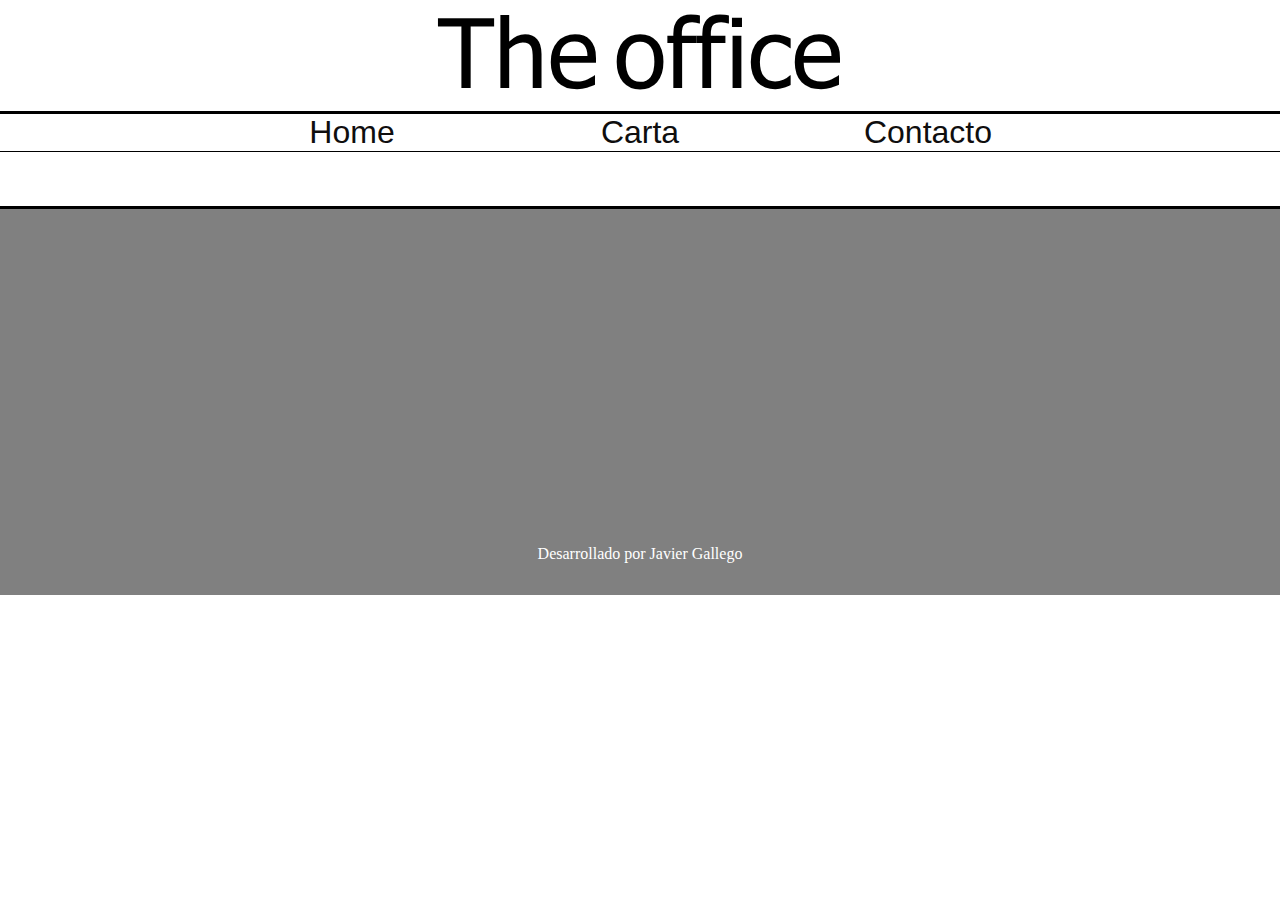
==== index.html @ 74179ceb "Refolmulado el menu responsive. Añadido el ocultar y mostrar menu en moviles" ====
<!DOCTYPE html>
<html lang="en">
<head>
    <meta charset="UTF-8">
    <meta name="viewport" content="width=device-width, initial-scale=1.0">
    <title>The office</title>

    <link rel="stylesheet" href="./css/styles.css">
</head>
<body>
    <header> 
        <div id="abrirMenu">
            <img src="./img/hamburguesa.png" alt="Menú">
        </div>          
        <div id="logo">The office</div>

        <div id="menuNav" class="oculto">
            <div id="cerrarMenu">
                <img src="./img/cierrewhite.png" alt="cierre de menú">
            </div>
            <div class="navOptions"><a href="#">Home</a></div>
            <div class="navOptions"><a href="#">Carta</a></div>
            <div class="navOptions"><a href="#">Contacto</a></div>
            </div>
        </div>
    
    </header>
    <main>
        <br>
        <br>
        <br>
    </main>
    <footer>
        <div><iframe src="https://www.google.com/maps/embed?pb=!1m18!1m12!1m3!1d1540.7956251672965!2d-0.5474421438979664!3d39.43336659287406!2m3!1f0!2f0!3f0!3m2!1i1024!2i768!4f13.1!3m3!1m2!1s0xd6056e8768f021f%3A0xff136e042359bace!2sThe%20Office%20-%20Gastro%20Lounge!5e0!3m2!1ses!2ses!4v1706118225794!5m2!1ses!2ses" width="400" height="300" style="border:0;" allowfullscreen="" loading="lazy" referrerpolicy="no-referrer-when-downgrade"></iframe></div>

        <div>Desarrollado por Javier Gallego</div>
    </footer>

    <script src="./js/main.js"></script>
</body>
</html>
---- css/styles.css ----
* {
    margin: 0;
    padding: 0;
    box-sizing: border-box;
}

@font-face {
    font-family: 'Laqhab';
    src: url(/fonts/!F\ Laqhab\ Black.ttf);
    font-style: normal;
    font-weight: normal;
}

header {
    width: 100vw;
    border-bottom: 0.1em solid black;
    display: flex;
    flex-wrap: wrap;
    align-items: center;
    justify-content: center;
}

#abrirMenu, #cerrarMenu {
    height: 3em;
    width: 3em;
    display: none;
}

#logo {
    font-family: 'Laqhab';
    text-align: center;
    font-size: 6rem;
    width: 80vw;
}

#menuNav {
    display: flex;
    flex-direction: row;
    border-top: 0.1em solid black;
    justify-content: center;
    font-size: 2rem;
    width: 100vw;
    padding: 0 2.5em;
    gap: 3em;
}

.navOptions {
    width: 6em;
    text-align: center;
    font-family: Arial, Helvetica, sans-serif;
}

.navOptions a {
    text-decoration: none;
    color: rgb(15, 14, 14);
}    

.navOptions:hover {
    scale: 1.1;
    text-shadow: 1px 1px 2px grey;
}



footer {
    padding: 2em;
    border-top: 0.2em solid black;
    background-color: grey;
    color: white;
    width: 100vw;
    display:flex;
    flex-direction: column;
    justify-content: center;
    align-items: center;
}

@media (width < 600px) {

    #abrirMenu, #cerrarMenu {
        display: block;
    }

    #abrirMenu img {
        height: 3em;
        width: 3em;
    }
    
    #cerrarMenu img {
        height: 2em;
        width: 2em;
    }

    #menuNav {
        flex-direction: column;
        justify-content: start;
        align-items: left;
        position: absolute;
        top: 0;
        left: 0;
        bottom: 0;
        gap: 0.6em;
        padding: 1em 0 0 1em;
        height: 100vh;
        max-width: 50vw;
        font-size: 1.5rem;
        background-color: black;
        box-shadow: 0 0 0 100vmax rgba(0, 0, 0, 0.5);
    }

    #cerrarMenu {
        display: flex;
        justify-content: center;
    }

    #logo {
        font-size: 4rem;
        padding: 0 0 0 1em;
    }

    .navOptions {
        width: 6em;
        height: 1.5em;
        text-align: left;
        font-family: Arial, Helvetica, sans-serif;
    }

    .navOptions a {
        color: white;
    }   

    .oculto {
        opacity: 0;
        visibility: hidden;
    }
    #menuNav .visible {
        opacity: 1;
        visibility: visible;
        color: red;
    }

}
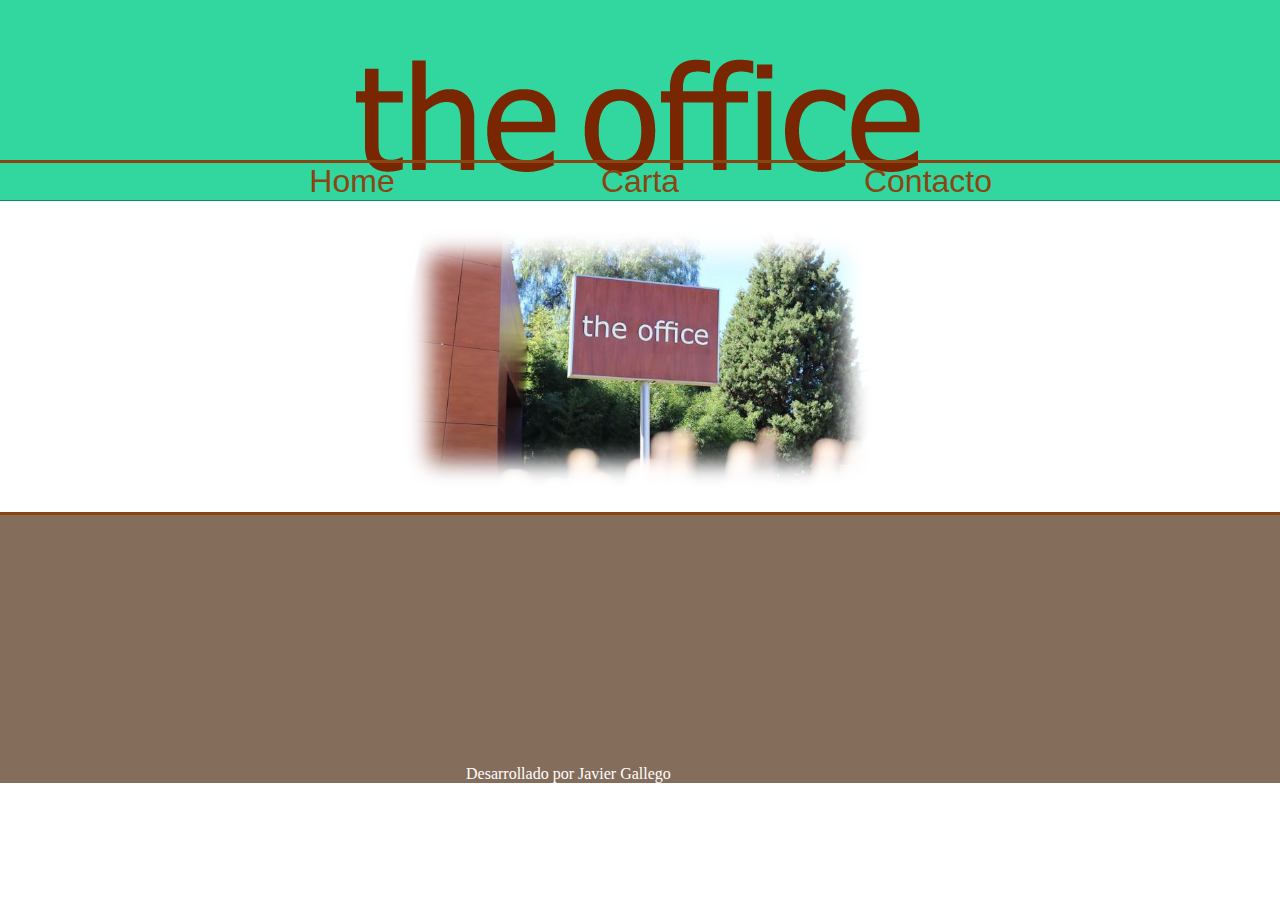
==== commit 46bc9043: "Rehecho menu superior con Bootstrap para asegurar diseño mobile" ====
--- a/index.html
+++ b/index.html
@@ -5,36 +5,61 @@
     <meta name="viewport" content="width=device-width, initial-scale=1.0">
     <title>The office</title>
 
+    <link href="https://cdn.jsdelivr.net/npm/bootstrap@5.3.2/dist/css/bootstrap.min.css" rel="stylesheet" integrity="sha384-T3c6CoIi6uLrA9TneNEoa7RxnatzjcDSCmG1MXxSR1GAsXEV/Dwwykc2MPK8M2HN" crossorigin="anonymous">
+
     <link rel="stylesheet" href="./css/styles.css">
 </head>
 <body>
-    <header> 
-        <div id="abrirMenu">
-            <img src="./img/hamburguesa.png" alt="Menú">
-        </div>          
-        <div id="logo">The office</div>
+    <header class="container-fluid"> 
+        <div class="row filamenu1">
+            <div class="h-100 col-2 depega"></div>
+            <div id="abrirMenu" class="n-100 col-2">
+                <img class="img-fluid" src="./img/hamburguesa.png" alt="Menú">
+            </div>          
+            <div id="logo" class="h-100 col-8">
+                <img class="img-fluid" src="./img/banner2.png" alt="Menú">
+            </div>
+            <div class="h-100 col-2"></div>
+        </div>
 
         <div id="menuNav" class="oculto">
             <div id="cerrarMenu">
                 <img src="./img/cierrewhite.png" alt="cierre de menú">
             </div>
             <div class="navOptions"><a href="#">Home</a></div>
-            <div class="navOptions"><a href="#">Carta</a></div>
-            <div class="navOptions"><a href="#">Contacto</a></div>
+            <div class="navOptions"><a href="./pages/carta.html">Carta</a></div>
+            <div class="navOptions"><a href="./pages/contacto.html">Contacto</a></div>
             </div>
         </div>
     
     </header>
-    <main>
-        <br>
-        <br>
-        <br>
-    </main>
-    <footer>
-        <div><iframe src="https://www.google.com/maps/embed?pb=!1m18!1m12!1m3!1d1540.7956251672965!2d-0.5474421438979664!3d39.43336659287406!2m3!1f0!2f0!3f0!3m2!1i1024!2i768!4f13.1!3m3!1m2!1s0xd6056e8768f021f%3A0xff136e042359bace!2sThe%20Office%20-%20Gastro%20Lounge!5e0!3m2!1ses!2ses!4v1706118225794!5m2!1ses!2ses" width="400" height="300" style="border:0;" allowfullscreen="" loading="lazy" referrerpolicy="no-referrer-when-downgrade"></iframe></div>
+    <section class="container-fluid">
 
-        <div>Desarrollado por Javier Gallego</div>
+        <div class="row">
+            <div class="col-12 sepSup"></div>
+            <div class="col-2 bg-success"></div>
+            <div class="col-8 home">
+                <div class="foto">
+                    <img class="img-fluid" src="./img/ejemplo.png" alt="Cartel">
+                </div>
+            </div>
+            <div class="col-2 bg-success"></div>
+            <div class="col-12 sepSup"></div>
+        </div>
+    </section>
+    <footer class="container-fluid">
+        <div class="row">
+            <div class="col-12 map">
+                <iframe src="https://www.google.com/maps/embed?pb=!1m18!1m12!1m3!1d1540.7956251672965!2d-0.5474421438979664!3d39.43336659287406!2m3!1f0!2f0!3f0!3m2!1i1024!2i768!4f13.1!3m3!1m2!1s0xd6056e8768f021f%3A0xff136e042359bace!2sThe%20Office%20-%20Gastro%20Lounge!5e0!3m2!1ses!2ses!4v1706118225794!5m2!1ses!2ses" width="348" height="250" style="border:0;" allowfullscreen="" loading="lazy" referrerpolicy="no-referrer-when-downgrade"></iframe>
+            </div>
+
+            <div class="col">
+                Desarrollado por Javier Gallego
+            </div>
+        </div>
     </footer>
+
+    <script src="https://cdn.jsdelivr.net/npm/bootstrap@5.3.2/dist/js/bootstrap.bundle.min.js" integrity="sha384-C6RzsynM9kWDrMNeT87bh95OGNyZPhcTNXj1NW7RuBCsyN/o0jlpcV8Qyq46cDfL" crossorigin="anonymous"></script>
 
     <script src="./js/main.js"></script>
 </body>
--- a/css/styles.css
+++ b/css/styles.css
@@ -12,35 +12,38 @@
 }
 
 header {
+    background-color: rgb(49, 215, 159);
     width: 100vw;
-    border-bottom: 0.1em solid black;
+    border-bottom: 0.1em solid rgb(19, 139, 103);
     display: flex;
     flex-wrap: wrap;
     align-items: center;
     justify-content: center;
 }
 
+.filamenu1 {
+    height: 10em;
+}
+
 #abrirMenu, #cerrarMenu {
-    height: 3em;
-    width: 3em;
     display: none;
 }
 
 #logo {
     font-family: 'Laqhab';
-    text-align: center;
-    font-size: 6rem;
-    width: 80vw;
+    display: flex;
+    justify-content: center;
+    align-items: center;
+    color:saddlebrown
 }
 
 #menuNav {
     display: flex;
     flex-direction: row;
-    border-top: 0.1em solid black;
+    border-top: 0.1em solid saddlebrown;
     justify-content: center;
     font-size: 2rem;
     width: 100vw;
-    padding: 0 2.5em;
     gap: 3em;
 }
 
@@ -52,7 +55,7 @@
 
 .navOptions a {
     text-decoration: none;
-    color: rgb(15, 14, 14);
+    color:saddlebrown;
 }    
 
 .navOptions:hover {
@@ -60,12 +63,31 @@
     text-shadow: 1px 1px 2px grey;
 }
 
+.sepSup {
+    height: 1.5em;
+}
 
+.home {
+    display: flex;
+    flex-direction: column;
+    justify-content: center;
+    align-items: center;
+}
+
+.foto {
+    background-color: aqua;
+    display: flex;
+    justify-content: center;
+    align-items: center;
+}
+
+.foto img {
+    width: 30em;
+}
 
 footer {
-    padding: 2em;
-    border-top: 0.2em solid black;
-    background-color: grey;
+    border-top: 0.2em solid saddlebrown;
+    background-color: rgb(133, 109, 92);
     color: white;
     width: 100vw;
     display:flex;
@@ -74,10 +96,34 @@
     align-items: center;
 }
 
+.map {
+    display: flex;
+    flex-direction: row;
+    justify-content: center;
+    align-items: center;
+}
+
+@media (width < 770px) {
+
+    .filamenu1 {
+        height: 8em;
+    }
+}
+
 @media (width < 600px) {
 
+    .filamenu1 {
+        height: 7em;
+    }
+    
+    .depega {
+        display: none;
+    }
+
     #abrirMenu, #cerrarMenu {
-        display: block;
+        display: flex;
+        justify-content: center;
+        align-items: center;
     }
 
     #abrirMenu img {
@@ -90,7 +136,7 @@
         width: 2em;
     }
 
-    #menuNav {
+    #menuNav, #menuNav2, #menuNav3 {
         flex-direction: column;
         justify-content: start;
         align-items: left;
@@ -103,18 +149,13 @@
         height: 100vh;
         max-width: 50vw;
         font-size: 1.5rem;
-        background-color: black;
+        background-color: rgb(39, 20, 6);
         box-shadow: 0 0 0 100vmax rgba(0, 0, 0, 0.5);
     }
 
-    #cerrarMenu {
+    #cerrarMenu, #cerrarMenu2, #cerrarMenu3 {
         display: flex;
         justify-content: center;
-    }
-
-    #logo {
-        font-size: 4rem;
-        padding: 0 0 0 1em;
     }
 
     .navOptions {
@@ -132,10 +173,16 @@
         opacity: 0;
         visibility: hidden;
     }
-    #menuNav .visible {
+    .visible {
         opacity: 1;
         visibility: visible;
-        color: red;
     }
 
+}
+
+@media (width < 500px) {
+
+    .filamenu1 {
+        height: 5em;
+    }
 }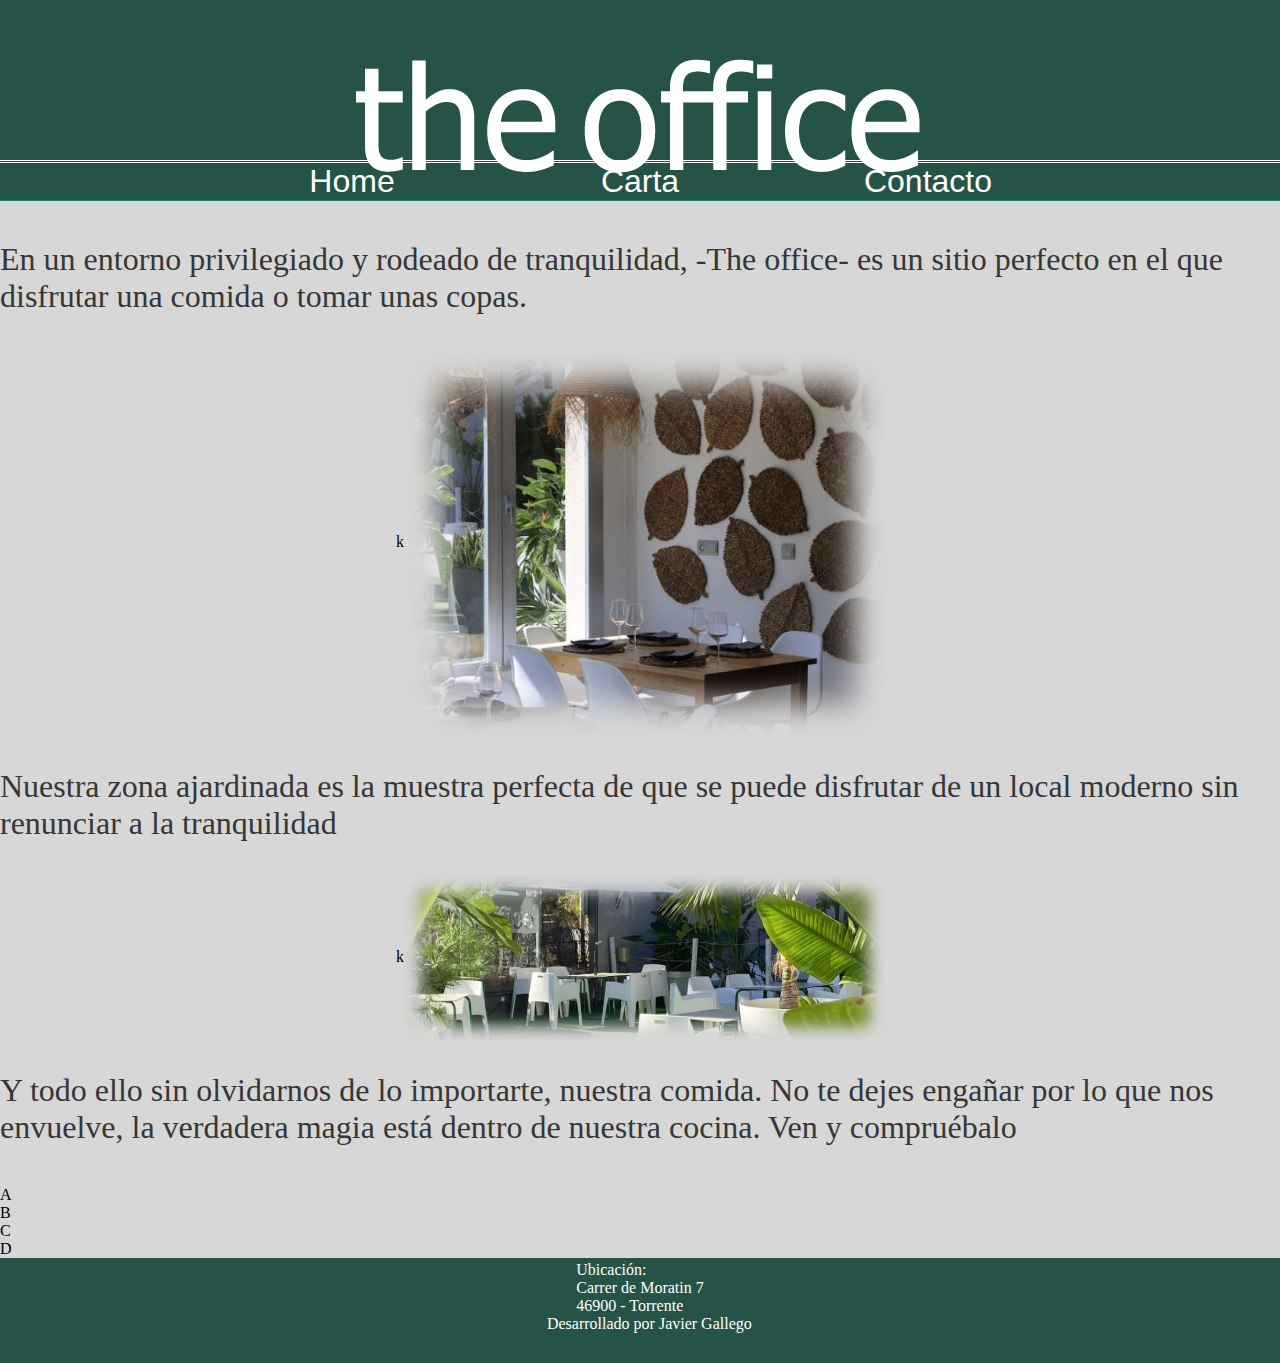
==== commit dd5bd61a: "Eliminado maps del footer. Creada página Carta" ====
--- a/index.html
+++ b/index.html
@@ -14,10 +14,10 @@
         <div class="row filamenu1">
             <div class="h-100 col-2 depega"></div>
             <div id="abrirMenu" class="n-100 col-2">
-                <img class="img-fluid" src="./img/hamburguesa.png" alt="Menú">
+                <img class="img-fluid" src="./img/hamburguesa-blanca.png" alt="Menú">
             </div>          
             <div id="logo" class="h-100 col-8">
-                <img class="img-fluid" src="./img/banner2.png" alt="Menú">
+                <img class="img-fluid" src="./img/titulo-blanco-plano.png" alt="Menú">
             </div>
             <div class="h-100 col-2"></div>
         </div>
@@ -36,25 +36,52 @@
     <section class="container-fluid">
 
         <div class="row">
-            <div class="col-12 sepSup"></div>
-            <div class="col-2 bg-success"></div>
-            <div class="col-8 home">
-                <div class="foto">
-                    <img class="img-fluid" src="./img/ejemplo.png" alt="Cartel">
+            <div class="col-12 sepTexto"> </div>
+            <div class="col-1"></div>
+            <div class="col-10 home">
+                <div class="container-fluid text-center">
+                    <div class="row">
+                    <div class="textohome col-12 col-md-6 col-lg-3">En un entorno privilegiado y rodeado de tranquilidad, -The office- es un sitio perfecto en el que disfrutar una comida o tomar unas copas.</div>
+
+                    <div class="foto col-12 col-md-6 col-lg-3">k
+                         <img class="img-fluid" src="./img/interiorrest.png" alt="Cartel">
+                    </div>
+
+                    <div class="textohome col-12 col-md-6 col-lg-3">Nuestra zona ajardinada es la muestra perfecta de que se puede disfrutar de un local moderno sin renunciar a la tranquilidad</div>
+
+                    <div class="foto col-12 col-md-6 col-lg-3">k
+                         <img class="img-fluid" src="./img/exteriorrest.png" alt="Cartel">
+                    </div>
+
+                    <div class="textohome col-12 col-md-6 col-lg-3">Y todo ello sin olvidarnos de lo importarte, nuestra comida. No te dejes engañar por lo que nos envuelve, la verdadera magia está dentro de nuestra cocina. Ven y compruébalo</div>
+                    </div>
                 </div>
             </div>
-            <div class="col-2 bg-success"></div>
-            <div class="col-12 sepSup"></div>
+            <div class="col-1"></div>
+            <div class="col-12 sepTexto"> </div>
         </div>
     </section>
-    <footer class="container-fluid">
+    <div class="container-fluid">
         <div class="row">
-            <div class="col-12 map">
-                <iframe src="https://www.google.com/maps/embed?pb=!1m18!1m12!1m3!1d1540.7956251672965!2d-0.5474421438979664!3d39.43336659287406!2m3!1f0!2f0!3f0!3m2!1i1024!2i768!4f13.1!3m3!1m2!1s0xd6056e8768f021f%3A0xff136e042359bace!2sThe%20Office%20-%20Gastro%20Lounge!5e0!3m2!1ses!2ses!4v1706118225794!5m2!1ses!2ses" width="348" height="250" style="border:0;" allowfullscreen="" loading="lazy" referrerpolicy="no-referrer-when-downgrade"></iframe>
-            </div>
+            <div class="col-12 col-md-6 col-lg-3 bg-danger">A</div>
+            <div class="col-12 col-md-6 col-lg-3 bg-danger-subtle">B</div>
+            <div class="col-12 col-md-6 col-lg-3 bg-warning">C</div>
+            <div class="col-12 col-md-6 col-lg-3 bg-warning-subtle">D</div>
+        </div>
+    </div>
+    <footer>
+        <div class="container-fluid">
+            <div class="row footrow">
 
-            <div class="col">
-                Desarrollado por Javier Gallego
+                <div class="col col-sm-6 infoDireccion">
+                    <div>Ubicación:</div>
+                    <div>Carrer de Moratin 7</div>
+                    <div>46900 - Torrente</div>
+                </div>
+        
+                <div class="col-12 dev">
+                    Desarrollado por Javier Gallego
+                </div>
             </div>
         </div>
     </footer>
--- a/css/styles.css
+++ b/css/styles.css
@@ -10,9 +10,11 @@
     font-style: normal;
     font-weight: normal;
 }
-
+.footrow {
+    width: 100%;
+}
 header {
-    background-color: rgb(49, 215, 159);
+    background-color: rgb(37, 83, 72);
     width: 100vw;
     border-bottom: 0.1em solid rgb(19, 139, 103);
     display: flex;
@@ -34,13 +36,12 @@
     display: flex;
     justify-content: center;
     align-items: center;
-    color:saddlebrown
 }
 
 #menuNav {
     display: flex;
     flex-direction: row;
-    border-top: 0.1em solid saddlebrown;
+    border-top: 0.1em double white;
     justify-content: center;
     font-size: 2rem;
     width: 100vw;
@@ -55,7 +56,7 @@
 
 .navOptions a {
     text-decoration: none;
-    color:saddlebrown;
+    color:white;
 }    
 
 .navOptions:hover {
@@ -63,8 +64,8 @@
     text-shadow: 1px 1px 2px grey;
 }
 
-.sepSup {
-    height: 1.5em;
+.sepTexto {
+    height: 2.5em;
 }
 
 .home {
@@ -75,19 +76,34 @@
 }
 
 .foto {
-    background-color: aqua;
-    display: flex;
-    justify-content: center;
-    align-items: center;
+    width: 100%;
+    display: flex;
+    justify-content: center;
+    align-items: center;
+    padding: 2em 0;
 }
 
 .foto img {
     width: 30em;
 }
 
+body, section {
+    background-color: rgb(215, 215, 215);
+}
+
+.textohome {
+    width: 100%;
+    display: flex;
+    flex-direction: row;
+    justify-content: center;
+    align-items: center; 
+    color: rgb(54, 54, 54);
+    font-size: 2em;
+}
+
 footer {
-    border-top: 0.2em solid saddlebrown;
-    background-color: rgb(133, 109, 92);
+    border-top: 0.2em solid rgb(37, 83, 72);
+    background-color: rgb(37, 83, 72);
     color: white;
     width: 100vw;
     display:flex;
@@ -103,10 +119,107 @@
     align-items: center;
 }
 
+.infoDireccion {
+    display: flex;
+    flex-direction: column;
+    justify-content: center;
+    align-items: flex-start;
+    padding: 0 3em;
+}
+
+.dev {
+    height: 3em;
+    display: flex;
+    flex-direction: row;
+    justify-content: end;
+}
+
+.contlinks {
+    margin: 0;
+    padding: 0;
+}
+
+.selfLink a {
+    text-decoration: none;
+    color: rgb(54, 54, 54);
+    padding: 0 1em 0 0;
+    font-weight: bold;
+}
+
+.selfLink a:hover {
+    transition: 1s;
+    border-bottom: 1px solid black;
+}
+
+.enlacesCarta {
+    font-size: 1.2em;
+    margin: 0;
+    padding: 0;
+}
+
+.titularCarta {
+    height: 15em;
+}
+
+.imgcarta {
+    height: 15em;
+    width: 12em;
+}
+.textoTitCarta {
+    display: flex;
+    flex-direction: row;
+    justify-content: center;
+    align-items: center;
+    font-size: 3em;
+}
+.imgLeft {
+    display: flex;
+    flex-direction: row;
+    justify-content: flex-end;
+    padding: 0;
+}
+.imgRight {
+    display: flex;
+    flex-direction: row;
+    justify-content: flex-start;
+    padding: 0;
+}
+.cenefa {
+    width: 40em;
+}
+.apartadoTexto {
+    width: 8em;
+}
+
+.apartadoTexto2 {
+    width: 6em;
+}
+
+.platos {
+    color: rgb(54, 54, 54);
+    font-size: 1.2em;
+    font-weight: bold;
+}
+
+.italic {
+    font-style: italic;
+    font-weight: normal;
+}
+
+@media (width < 992px) {
+    .titularCarta, .imgcarta {
+        height: 10em;
+    }
+}
+
 @media (width < 770px) {
 
     .filamenu1 {
         height: 8em;
+    }
+
+    .titularCarta, .imgcarta {
+        height: 9em;
     }
 }
 
@@ -136,7 +249,7 @@
         width: 2em;
     }
 
-    #menuNav, #menuNav2, #menuNav3 {
+    #menuNav {
         flex-direction: column;
         justify-content: start;
         align-items: left;
@@ -149,13 +262,8 @@
         height: 100vh;
         max-width: 50vw;
         font-size: 1.5rem;
-        background-color: rgb(39, 20, 6);
+        background-color: rgb(2, 19, 1);
         box-shadow: 0 0 0 100vmax rgba(0, 0, 0, 0.5);
-    }
-
-    #cerrarMenu, #cerrarMenu2, #cerrarMenu3 {
-        display: flex;
-        justify-content: center;
     }
 
     .navOptions {
@@ -177,7 +285,17 @@
         opacity: 1;
         visibility: visible;
     }
-
+    .textohome {
+        font-size: 1em;
+    }
+
+    .titularCarta, .imgcarta {
+        height: 8em;
+    }
+
+    .platos {
+        font-size: 0.9em;
+    }
 }
 
 @media (width < 500px) {
@@ -185,4 +303,20 @@
     .filamenu1 {
         height: 5em;
     }
+
+    .platos {
+        font-size: 0.7em;
+    }
+}
+
+@media (width < 410px) {
+
+    #abrirMenu img {
+        height: 2em;
+        width: 2em;
+    }
+
+    .titularCarta, .imgcarta {
+        height: 6em;
+    }
 }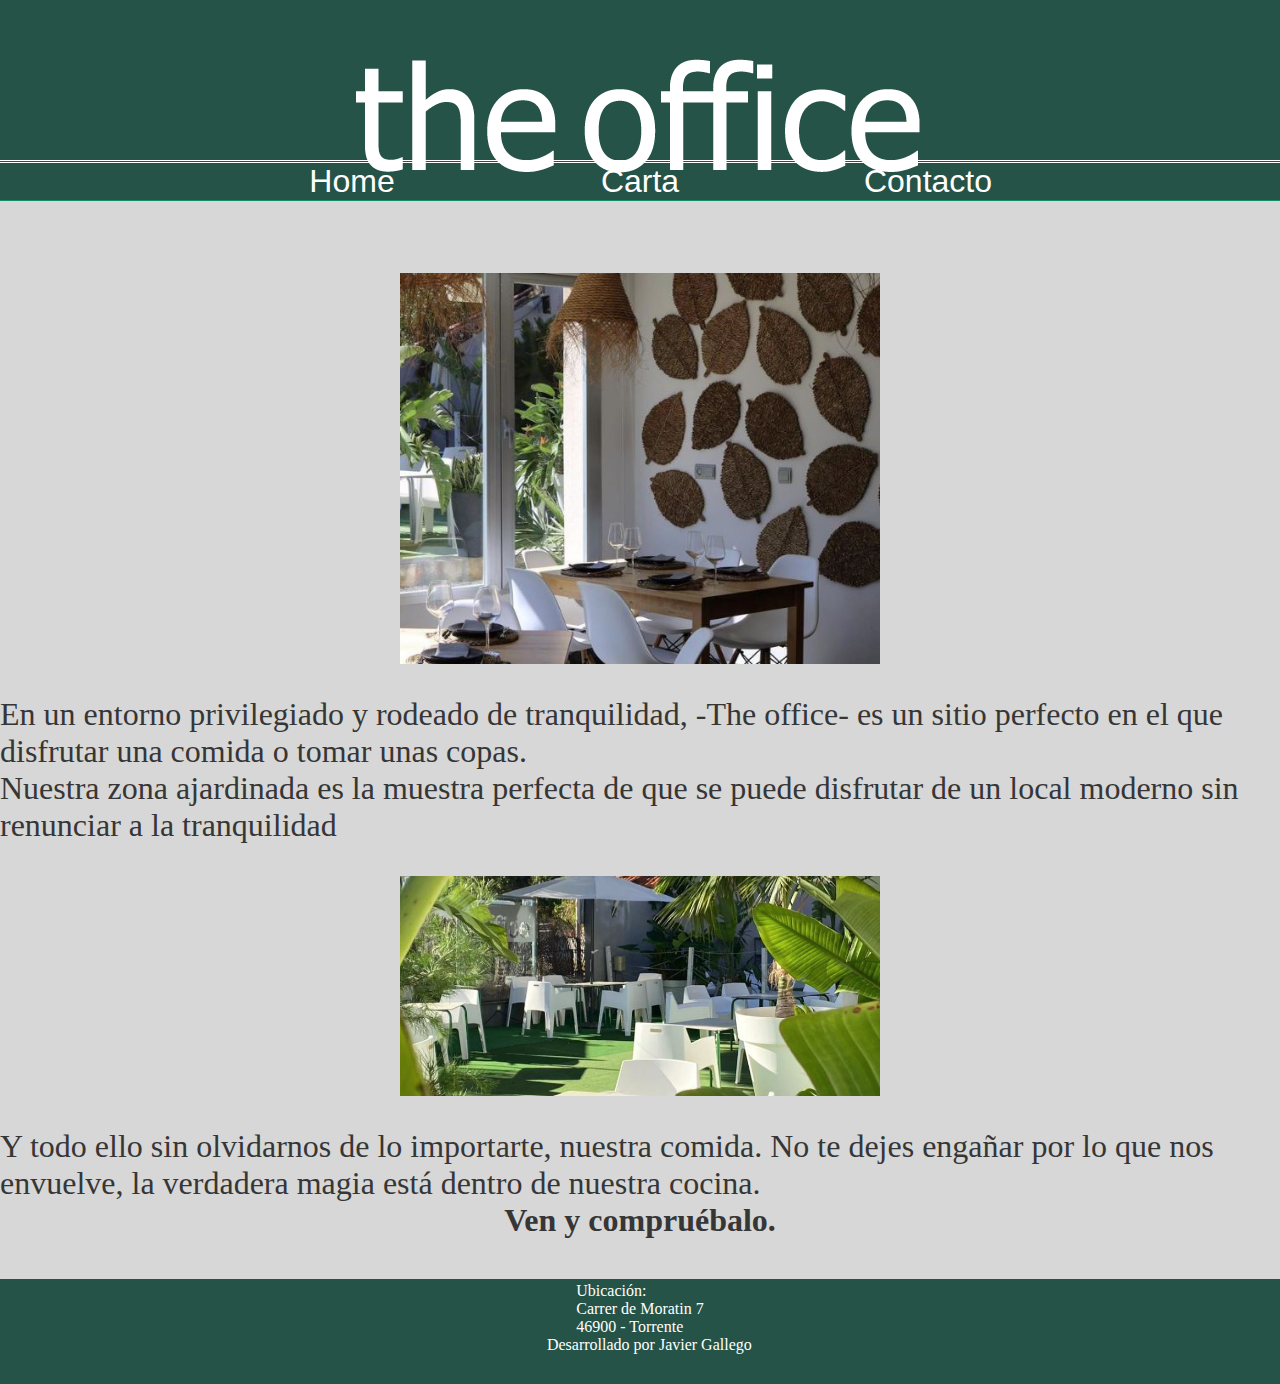
==== commit f8459a70: "Inicio maquetación pagina contacto" ====
--- a/index.html
+++ b/index.html
@@ -41,19 +41,22 @@
             <div class="col-10 home">
                 <div class="container-fluid text-center">
                     <div class="row">
-                    <div class="textohome col-12 col-md-6 col-lg-3">En un entorno privilegiado y rodeado de tranquilidad, -The office- es un sitio perfecto en el que disfrutar una comida o tomar unas copas.</div>
 
-                    <div class="foto col-12 col-md-6 col-lg-3">k
+                    <div class="foto col-12 col-md-6">
                          <img class="img-fluid" src="./img/interiorrest.png" alt="Cartel">
                     </div>
 
-                    <div class="textohome col-12 col-md-6 col-lg-3">Nuestra zona ajardinada es la muestra perfecta de que se puede disfrutar de un local moderno sin renunciar a la tranquilidad</div>
+                    <div class="textohome col-12 col-md-6">En un entorno privilegiado y rodeado de tranquilidad, -The office- es un sitio perfecto en el que disfrutar una comida o tomar unas copas.</div>
 
-                    <div class="foto col-12 col-md-6 col-lg-3">k
+                    <div class="textohome col-12 col-md-6">Nuestra zona ajardinada es la muestra perfecta de que se puede disfrutar de un local moderno sin renunciar a la tranquilidad</div>
+
+                    <div class="foto col-12 col-md-6">
                          <img class="img-fluid" src="./img/exteriorrest.png" alt="Cartel">
                     </div>
 
-                    <div class="textohome col-12 col-md-6 col-lg-3">Y todo ello sin olvidarnos de lo importarte, nuestra comida. No te dejes engañar por lo que nos envuelve, la verdadera magia está dentro de nuestra cocina. Ven y compruébalo</div>
+                    <div class="textohome col-12">Y todo ello sin olvidarnos de lo importarte, nuestra comida. No te dejes engañar por lo que nos envuelve, la verdadera magia está dentro de nuestra cocina.</div>
+                    </div>
+                    <div class="textohome2 col-12">Ven y compruébalo.</div>
                     </div>
                 </div>
             </div>
@@ -61,14 +64,7 @@
             <div class="col-12 sepTexto"> </div>
         </div>
     </section>
-    <div class="container-fluid">
-        <div class="row">
-            <div class="col-12 col-md-6 col-lg-3 bg-danger">A</div>
-            <div class="col-12 col-md-6 col-lg-3 bg-danger-subtle">B</div>
-            <div class="col-12 col-md-6 col-lg-3 bg-warning">C</div>
-            <div class="col-12 col-md-6 col-lg-3 bg-warning-subtle">D</div>
-        </div>
-    </div>
+    
     <footer>
         <div class="container-fluid">
             <div class="row footrow">
--- a/css/styles.css
+++ b/css/styles.css
@@ -76,7 +76,6 @@
 }
 
 .foto {
-    width: 100%;
     display: flex;
     justify-content: center;
     align-items: center;
@@ -91,14 +90,17 @@
     background-color: rgb(215, 215, 215);
 }
 
-.textohome {
-    width: 100%;
+.textohome, .textohome2 {
     display: flex;
     flex-direction: row;
     justify-content: center;
     align-items: center; 
     color: rgb(54, 54, 54);
     font-size: 2em;
+}
+
+.textohome2 {
+    font-weight: bold;
 }
 
 footer {
@@ -285,7 +287,7 @@
         opacity: 1;
         visibility: visible;
     }
-    .textohome {
+    .textohome, textohome2 {
         font-size: 1em;
     }
 
@@ -295,6 +297,18 @@
 
     .platos {
         font-size: 0.9em;
+    }
+   
+    .r1 {
+        width: 100vw;
+        display: flex;
+        flex-direction: row;
+        justify-content: center;
+        align-items: center;
+    } 
+
+    .iconRRSS img {
+        width: 3em;
     }
 }
 
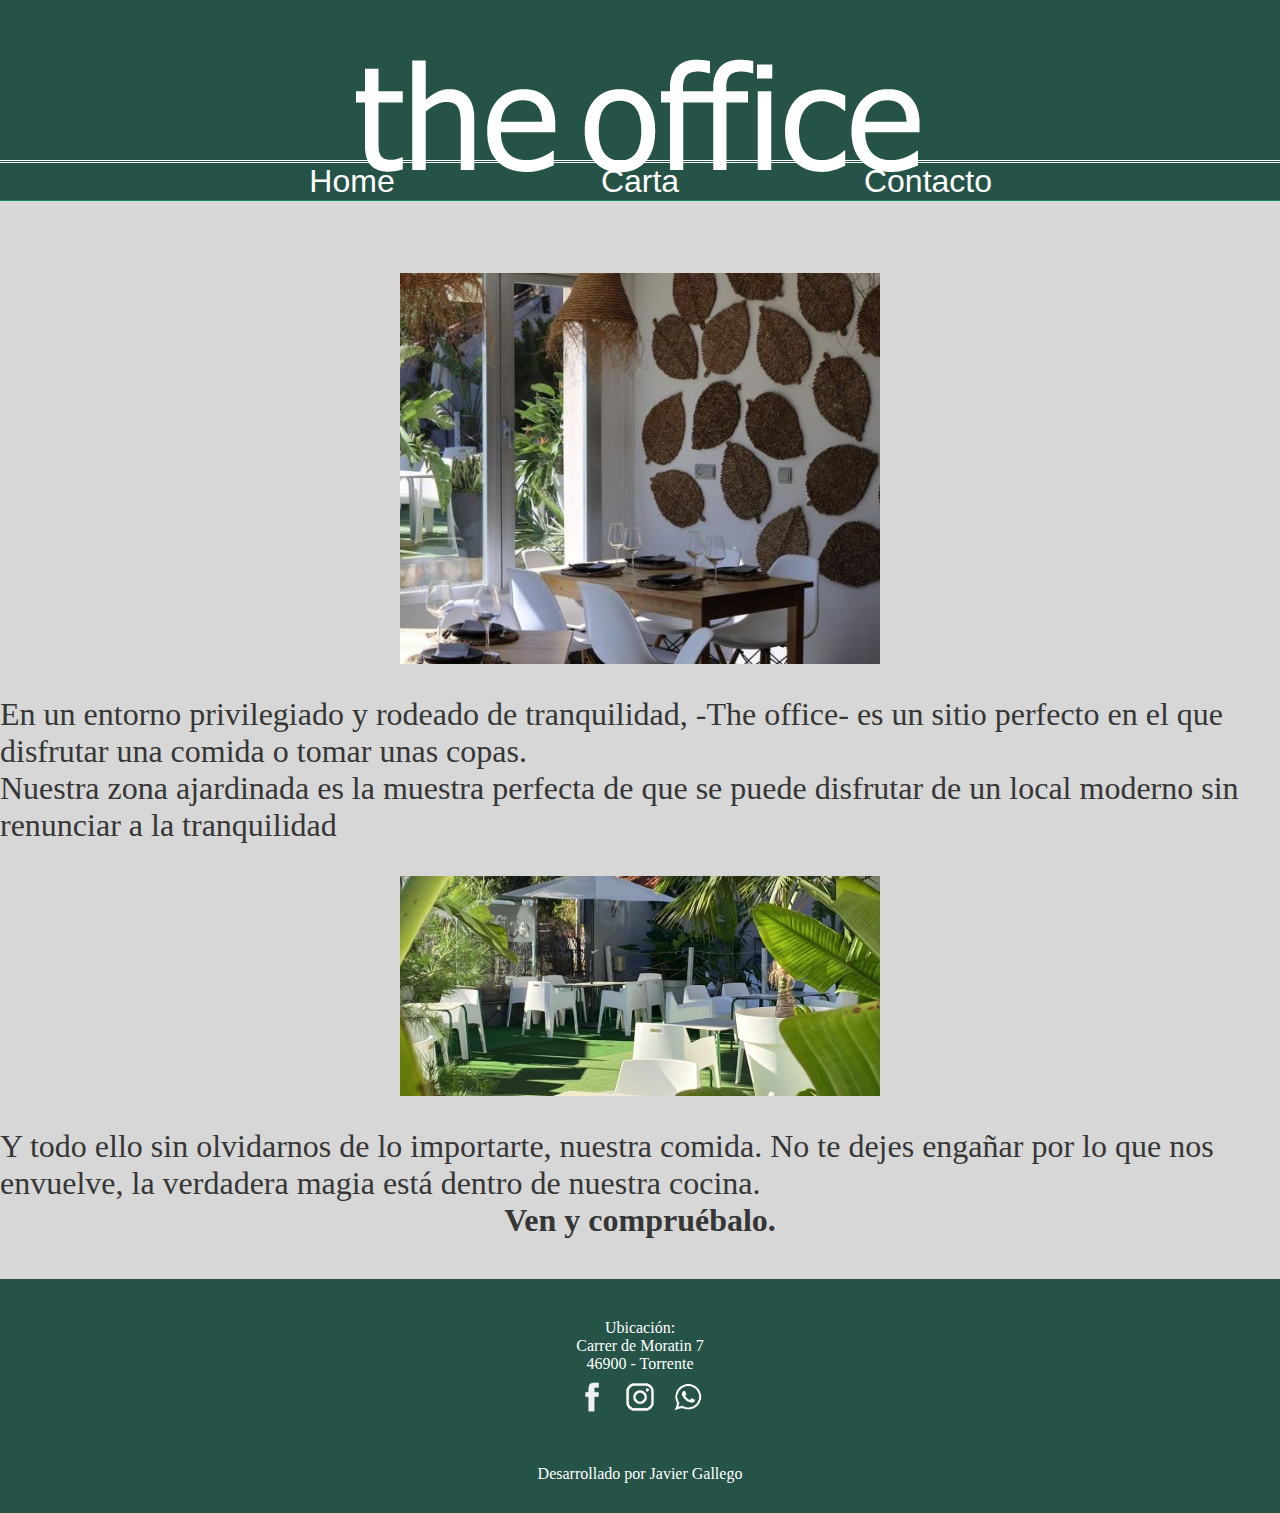
==== commit fb92058d: "Terminado Footer. Ajuste final Carta" ====
--- a/index.html
+++ b/index.html
@@ -65,16 +65,43 @@
         </div>
     </section>
     
-    <footer>
+    <footer class="container-fluid">
         <div class="container-fluid">
             <div class="row footrow">
+                <div class="col-12 sepTexto"></div>
+                <div class="col-2 col-sm-4"></div>
 
-                <div class="col col-sm-6 infoDireccion">
+                <div class="col-8 col-sm-4 infoDireccion">
                     <div>Ubicación:</div>
                     <div>Carrer de Moratin 7</div>
                     <div>46900 - Torrente</div>
                 </div>
-        
+
+                <div class="col-2 col-sm-4"></div>
+
+                <div class="col-4"></div>
+                <div class="col-4 rrssFooterColumn">
+                
+                        <div class="iconRRSS">
+                            <a href="https://www.facebook.com/p/Theofficecalicanto-100064553328406/" target="_blank">
+                                <img onmouseout="this.src='../img/iconFBturquesa.png';"  onmouseover="this.src='../img/iconFBblanco.png';" src="../img/iconFBturquesa.png" alt="Facebook">
+                            </a>
+                        </div>
+
+                        <div class="iconRRSS">
+                            <a href="https://www.instagram.com/theofficecalicanto/?hl=es" target="_blank">
+                                <img onmouseout="this.src='../img/iconIGturquesa.png';"  onmouseover="this.src='../img/iconIGblanco.png';" src="../img/iconIGturquesa.png" alt="Instagram">
+                            </a>
+                        </div>
+
+                        <div class="iconRRSS">
+                            <a href="https://wa.me/34630322991">
+                                <img onmouseout="this.src='../img/iconWAturquesa.png';"  onmouseover="this.src='../img/iconWAblanco.png';" src="../img/iconWAturquesa.png" alt="WhatsApp">
+                            </a>
+                        </div>
+                </div>    
+                <div class="col-4"></div>
+                <div class="col-10 sepTexto"></div>
                 <div class="col-12 dev">
                     Desarrollado por Javier Gallego
                 </div>
--- a/css/styles.css
+++ b/css/styles.css
@@ -11,7 +11,7 @@
     font-weight: normal;
 }
 .footrow {
-    width: 100%;
+    width: 100vw;
 }
 header {
     background-color: rgb(37, 83, 72);
@@ -104,10 +104,9 @@
 }
 
 footer {
-    border-top: 0.2em solid rgb(37, 83, 72);
     background-color: rgb(37, 83, 72);
     color: white;
-    width: 100vw;
+
     display:flex;
     flex-direction: column;
     justify-content: center;
@@ -125,15 +124,21 @@
     display: flex;
     flex-direction: column;
     justify-content: center;
-    align-items: flex-start;
-    padding: 0 3em;
+    align-items: center;
+}
+
+.rrssFooterColumn {
+    display: flex;
+    flex-direction: row;
+    justify-content: center;
+    align-items: center;
 }
 
 .dev {
     height: 3em;
     display: flex;
     flex-direction: row;
-    justify-content: end;
+    justify-content: center;
 }
 
 .contlinks {
@@ -167,6 +172,7 @@
     height: 15em;
     width: 12em;
 }
+
 .textoTitCarta {
     display: flex;
     flex-direction: row;
@@ -186,9 +192,27 @@
     justify-content: flex-start;
     padding: 0;
 }
+
+.centrartitulo {
+    height: 15em;
+}
+
+.cenesup{
+    display: flex;
+    flex-direction: row;
+    align-items: flex-start;
+}
+
+.ceneinf {
+    display: flex;
+    flex-direction: row;
+    align-items: flex-end;
+}
+
 .cenefa {
     width: 40em;
 }
+
 .apartadoTexto {
     width: 8em;
 }
@@ -208,8 +232,31 @@
     font-weight: normal;
 }
 
+.form {
+    width: 100vw;
+    
+    display: flex;
+    flex-direction: row;
+    justify-content: center;
+    align-items: center;
+}
+
+.RRSS {
+    width: 100vw;
+
+    display: flex;
+    flex-direction: row;
+    justify-content: center;
+    align-items: center;
+    gap: 2em;
+} 
+
+.iconRRSS img {
+    width: 3em;
+}
+
 @media (width < 992px) {
-    .titularCarta, .imgcarta {
+    .titularCarta, .imgcarta, .centrartitulo {
         height: 10em;
     }
 }
@@ -220,8 +267,12 @@
         height: 8em;
     }
 
-    .titularCarta, .imgcarta {
+    .titularCarta, .imgcarta, .centrartitulo {
         height: 9em;
+    }
+
+    .apartadoTexto2 {
+        width: 4em;
     }
 }
 
@@ -291,25 +342,13 @@
         font-size: 1em;
     }
 
-    .titularCarta, .imgcarta {
+    .titularCarta, .imgcarta, .centrartitulo {
         height: 8em;
     }
 
     .platos {
         font-size: 0.9em;
     }
-   
-    .r1 {
-        width: 100vw;
-        display: flex;
-        flex-direction: row;
-        justify-content: center;
-        align-items: center;
-    } 
-
-    .iconRRSS img {
-        width: 3em;
-    }
 }
 
 @media (width < 500px) {
@@ -320,6 +359,10 @@
 
     .platos {
         font-size: 0.7em;
+    }
+
+    .titularCarta, .imgcarta, .centrartitulo {
+        height: 6em;
     }
 }
 
@@ -330,7 +373,11 @@
         width: 2em;
     }
 
-    .titularCarta, .imgcarta {
-        height: 6em;
+    .titularCarta, .imgcarta, .centrartitulo {
+        height: 5em;
+    }
+
+    .apartadoTexto2 {
+        width: 3em;
     }
 }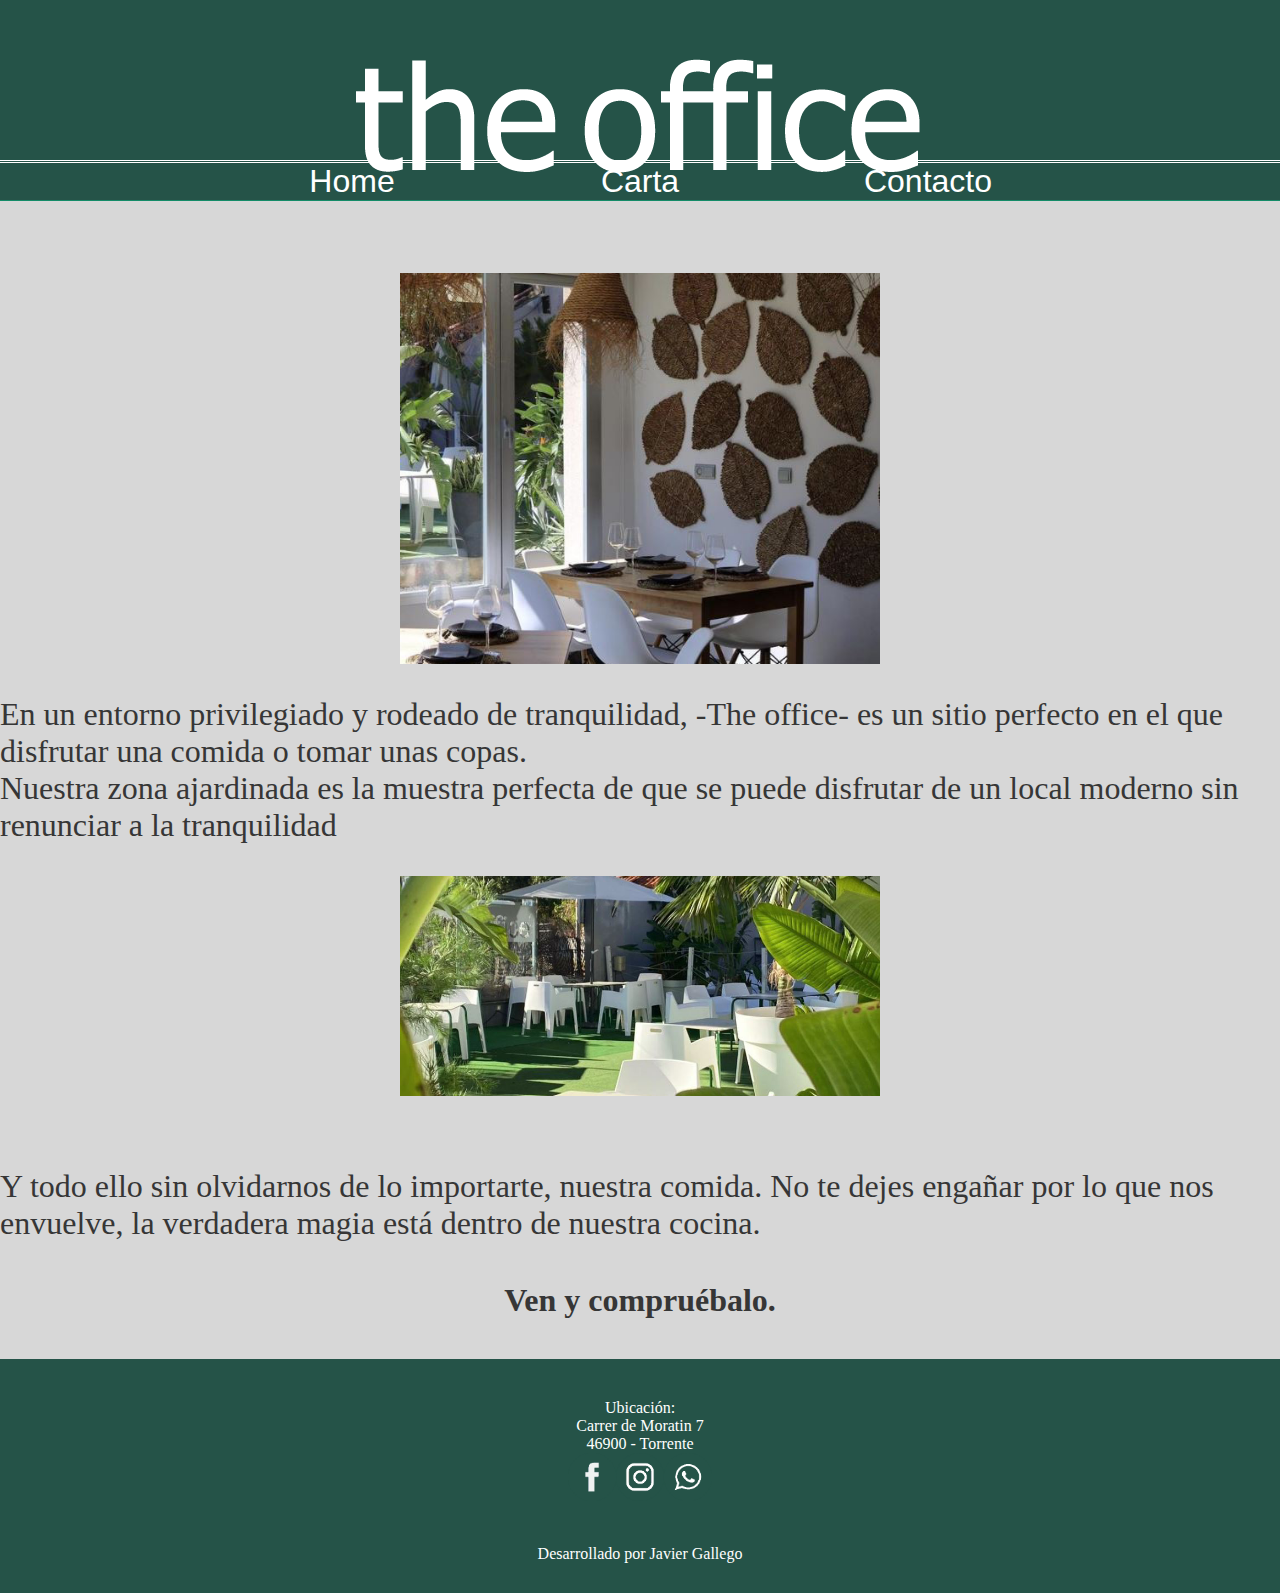
==== commit 25f9da0b: "Puesta apunto final" ====
--- a/index.html
+++ b/index.html
@@ -13,7 +13,7 @@
     <header class="container-fluid"> 
         <div class="row filamenu1">
             <div class="h-100 col-2 depega"></div>
-            <div id="abrirMenu" class="n-100 col-2">
+            <div id="abrirMenu" class="h-100 col-2">
                 <img class="img-fluid" src="./img/hamburguesa-blanca.png" alt="Menú">
             </div>          
             <div id="logo" class="h-100 col-8">
@@ -26,9 +26,20 @@
             <div id="cerrarMenu">
                 <img src="./img/cierrewhite.png" alt="cierre de menú">
             </div>
-            <div class="navOptions"><a href="#">Home</a></div>
-            <div class="navOptions"><a href="./pages/carta.html">Carta</a></div>
-            <div class="navOptions"><a href="./pages/contacto.html">Contacto</a></div>
+            <div class="navOptions">
+                <a href="#">
+                    <img src="./img/iconHome.png" class="menuIcon" alt=""> Home
+                </a>
+            </div>
+            <div class="navOptions">
+                <a href="./pages/carta.html">
+                    <img src="./img/iconMenu.png" class="menuIcon" alt=""> Carta
+                </a>
+            </div>
+            <div class="navOptions">
+                <a href="./pages/contacto.html">
+                    <img src="./img/iconContact.png" class="menuIcon" alt=""> Contacto
+                </a>
             </div>
         </div>
     
@@ -53,9 +64,10 @@
                     <div class="foto col-12 col-md-6">
                          <img class="img-fluid" src="./img/exteriorrest.png" alt="Cartel">
                     </div>
-
+                    <div class="col-12 sepTexto"> </div>
                     <div class="textohome col-12">Y todo ello sin olvidarnos de lo importarte, nuestra comida. No te dejes engañar por lo que nos envuelve, la verdadera magia está dentro de nuestra cocina.</div>
                     </div>
+                    <div class="col-12 sepTexto"> </div>
                     <div class="textohome2 col-12">Ven y compruébalo.</div>
                     </div>
                 </div>
@@ -65,8 +77,7 @@
         </div>
     </section>
     
-    <footer class="container-fluid">
-        <div class="container-fluid">
+    <footer class="container-fluid">        
             <div class="row footrow">
                 <div class="col-12 sepTexto"></div>
                 <div class="col-2 col-sm-4"></div>
@@ -84,19 +95,19 @@
                 
                         <div class="iconRRSS">
                             <a href="https://www.facebook.com/p/Theofficecalicanto-100064553328406/" target="_blank">
-                                <img onmouseout="this.src='../img/iconFBturquesa.png';"  onmouseover="this.src='../img/iconFBblanco.png';" src="../img/iconFBturquesa.png" alt="Facebook">
+                                <img onmouseout="this.src='./img/iconFBturquesa.png';"  onmouseover="this.src='./img/iconFBblanco.png';" src="./img/iconFBturquesa.png" alt="Facebook">
                             </a>
                         </div>
 
                         <div class="iconRRSS">
                             <a href="https://www.instagram.com/theofficecalicanto/?hl=es" target="_blank">
-                                <img onmouseout="this.src='../img/iconIGturquesa.png';"  onmouseover="this.src='../img/iconIGblanco.png';" src="../img/iconIGturquesa.png" alt="Instagram">
+                                <img onmouseout="this.src='./img/iconIGturquesa.png';"  onmouseover="this.src='./img/iconIGblanco.png';" src="./img/iconIGturquesa.png" alt="Instagram">
                             </a>
                         </div>
 
                         <div class="iconRRSS">
                             <a href="https://wa.me/34630322991">
-                                <img onmouseout="this.src='../img/iconWAturquesa.png';"  onmouseover="this.src='../img/iconWAblanco.png';" src="../img/iconWAturquesa.png" alt="WhatsApp">
+                                <img onmouseout="this.src='./img/iconWAturquesa.png';"  onmouseover="this.src='./img/iconWAblanco.png';" src="./img/iconWAturquesa.png" alt="WhatsApp">
                             </a>
                         </div>
                 </div>    
@@ -106,7 +117,6 @@
                     Desarrollado por Javier Gallego
                 </div>
             </div>
-        </div>
     </footer>
 
     <script src="https://cdn.jsdelivr.net/npm/bootstrap@5.3.2/dist/js/bootstrap.bundle.min.js" integrity="sha384-C6RzsynM9kWDrMNeT87bh95OGNyZPhcTNXj1NW7RuBCsyN/o0jlpcV8Qyq46cDfL" crossorigin="anonymous"></script>
--- a/css/styles.css
+++ b/css/styles.css
@@ -10,9 +10,7 @@
     font-style: normal;
     font-weight: normal;
 }
-.footrow {
-    width: 100vw;
-}
+
 header {
     background-color: rgb(37, 83, 72);
     width: 100vw;
@@ -27,15 +25,8 @@
     height: 10em;
 }
 
-#abrirMenu, #cerrarMenu {
+#abrirMenu, #cerrarMenu, .menuIcon {
     display: none;
-}
-
-#logo {
-    font-family: 'Laqhab';
-    display: flex;
-    justify-content: center;
-    align-items: center;
 }
 
 #menuNav {
@@ -113,11 +104,8 @@
     align-items: center;
 }
 
-.map {
-    display: flex;
-    flex-direction: row;
-    justify-content: center;
-    align-items: center;
+.footrow {
+    width: 100%;
 }
 
 .infoDireccion {
@@ -227,32 +215,96 @@
     font-weight: bold;
 }
 
+.flechaArriba {
+    display: flex;
+    flex-direction: row;
+    justify-content: center;
+    align-items: center;
+
+    color: rgb(37, 83, 72);
+    font-weight: bold;
+}
+
+.flechaArriba img {
+    height: 2.5em;
+    width: 2.5em;
+}
+
 .italic {
     font-style: italic;
     font-weight: normal;
 }
 
+.centrarFormulario {
+    width: 99vw;
+
+    display: flex;
+    flex-direction: row;
+    justify-content: center;
+    align-items: center;
+}
+
+.contactoform {
+    width: 80vw;
+
+    display: flex;
+    flex-direction: row;
+    justify-content: center;
+    align-items: center;
+}
+
+.formsection {
+    display: flex;
+    flex-direction: column;
+    justify-content: center;
+    align-items: center;
+}
+
 .form {
-    width: 100vw;
-    
-    display: flex;
-    flex-direction: row;
-    justify-content: center;
-    align-items: center;
+    width: 15em;
+}
+
+.btn {
+    background-color: rgb(37, 83, 72);
+    color: white;
+}
+
+.btn:hover {
+    background-color: rgb(52, 117, 102);
+    border: 2px solid black;
+    font-weight: bold;
+    scale: 0.8;
 }
 
 .RRSS {
-    width: 100vw;
-
-    display: flex;
-    flex-direction: row;
-    justify-content: center;
-    align-items: center;
-    gap: 2em;
-} 
+    display: flex;
+    flex-direction: row;
+    justify-content: center;
+    align-items: center;
+}
 
 .iconRRSS img {
     width: 3em;
+}
+
+.map {
+    display: flex;
+    flex-direction: row;
+    justify-content: center;
+    align-items: center;
+}
+
+.phone {
+    display: flex;
+    flex-direction: row;
+    justify-content: center;
+    align-items: center;
+
+    font-size: 2em;
+}
+
+.phone img {
+    width: 1.5em;
 }
 
 @media (width < 992px) {
@@ -300,6 +352,11 @@
     #cerrarMenu img {
         height: 2em;
         width: 2em;
+    }
+
+    .menuIcon {
+        display: inline;
+        width: 1em;
     }
 
     #menuNav {
@@ -307,7 +364,7 @@
         justify-content: start;
         align-items: left;
         position: absolute;
-        top: 0;
+        top: -.2em;
         left: 0;
         bottom: 0;
         gap: 0.6em;
@@ -315,8 +372,8 @@
         height: 100vh;
         max-width: 50vw;
         font-size: 1.5rem;
-        background-color: rgb(2, 19, 1);
-        box-shadow: 0 0 0 100vmax rgba(0, 0, 0, 0.5);
+        background-color: rgb(20, 46, 40);
+        box-shadow: 0 0 0 100vmax rgba(0, 0, 0, 0.6);
     }
 
     .navOptions {
